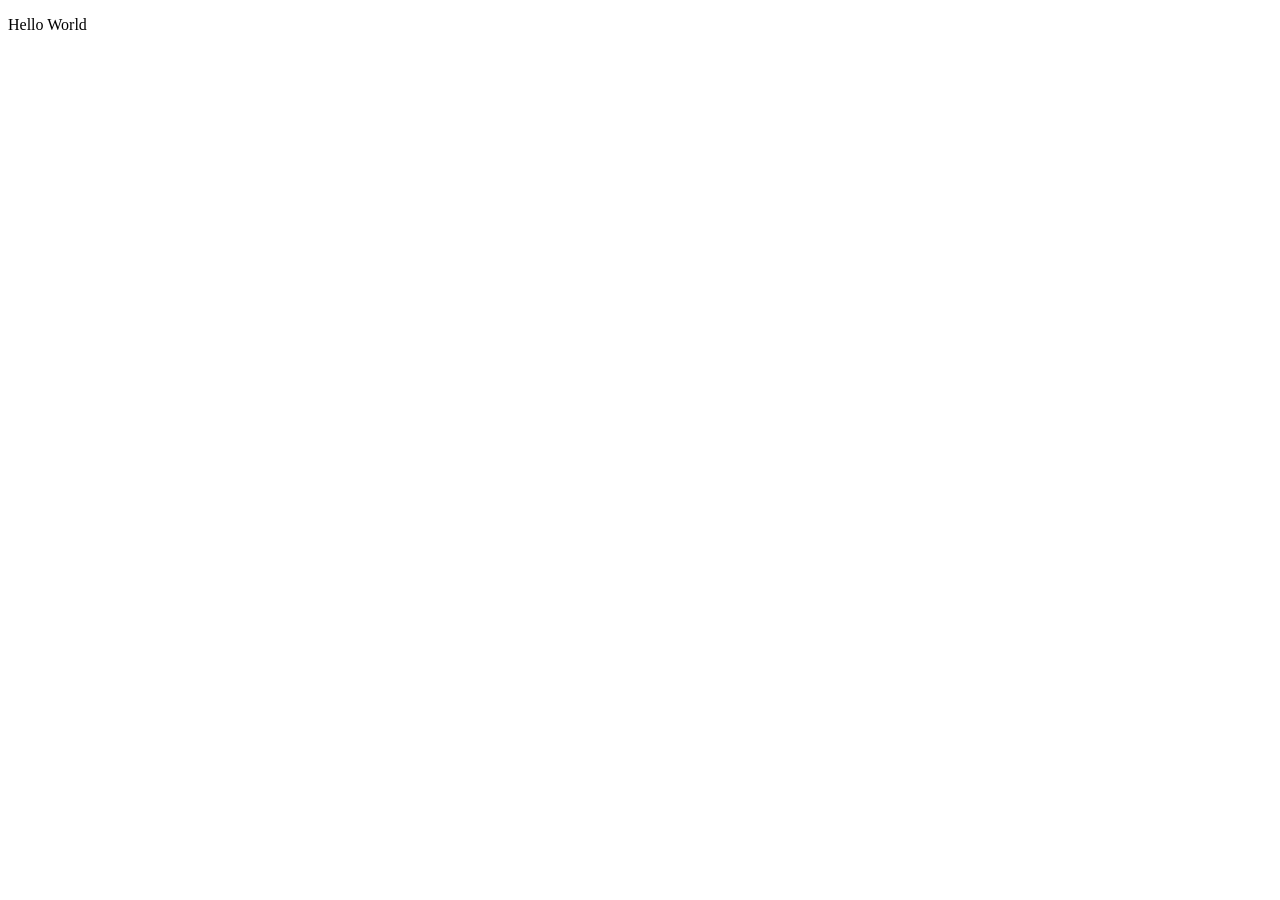
==== index.html @ 50aac6eb "add link" ====
<!DOCTYPE html>
<html lang="en">
<head>
	<meta charset="UTF-8">
	<meta http-equiv="X-UA-Compatible" content="IE=edge">
	<meta name="viewport" content="width=device-width, initial-scale=1.0">
	<title>Document</title>
</head>
<body>
	<p>Hello World</p>
</body>
</html>
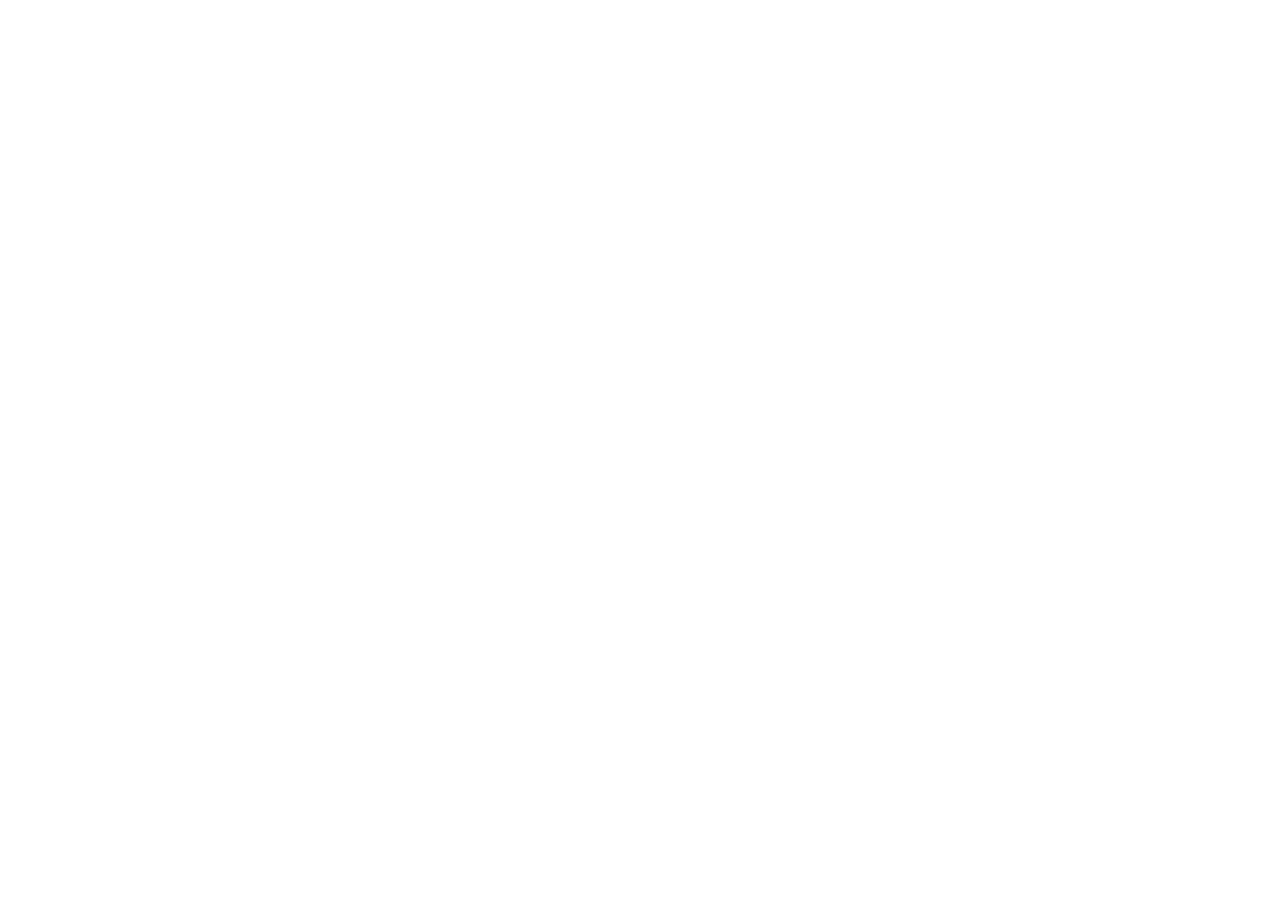
==== commit 8494e79f: "init: add file" ====
--- a/index.html
+++ b/index.html
@@ -1,12 +1,14 @@
 <!DOCTYPE html>
 <html lang="en">
 <head>
-	<meta charset="UTF-8">
-	<meta http-equiv="X-UA-Compatible" content="IE=edge">
-	<meta name="viewport" content="width=device-width, initial-scale=1.0">
-	<title>Document</title>
+<meta charset="UTF-8">
+<meta http-equiv="X-UA-Compatible" content="IE=edge">
+<meta name="viewport" content="width=device-width, initial-scale=1.0">
+<link href="/style.css" rel="stylesheet">
+<title>Document</title>
+<link src="/style.css" rel="stylesheet">
 </head>
 <body>
-	<p>Hello World</p>
+<script src="/main.js"></script>
 </body>
-</html>+</html>
--- a/style.css
+++ b/style.css
@@ -0,0 +1,157 @@
+*{
+    margin: 0;
+    padding: 0;
+}
+body{
+  font-family: 'Oswald', sans-serif;
+}
+.menu{
+  display:flex;
+  align-items:center;
+  width: 1440px;
+  height: 110px; 
+  justify-content:space-between;
+}
+.menu__logo{
+  font-weight: 500;
+  font-size: 36px;
+  text-transform:uppercase;
+  padding-left:80px;
+}
+.menu__ul{
+  display:flex;
+  justify-content:space-between;
+  width: 500px;
+  list-style-type:none;
+  padding-right:80px;
+}
+.menu__li{
+  text-decoration:none;
+  font-weight: 300;
+  font-size: 24px;
+  color:#000000;
+}
+.menu__title{
+  display:flex;
+  align-items:center;
+  background-repeat: no-repeat;
+  background-size: cover;
+  height:665px;
+  width: 1440px;
+  justify-content:space-around;
+  background-image:url(https://source.unsplash.com/vSuQJKZkt4U/1920x1080)
+}
+.menu__text{
+  font-weight: 700;
+  font-size: 60px;
+  text-transform: uppercase;
+  color: #FFFFFF;
+}
+.margin__left{
+  width: 1401px;
+  height: 450px;
+  display:flex;
+  align-items:center;
+  padding-bottom:39px;
+}
+.block__title{
+  font-weight: 500;
+  font-size: 36px;
+  color: #000000;
+  text-transform:uppercase;
+  text-decoration:none;
+  margin-left:674px;
+  height:150px;
+  display:flex;
+  align-items:center;
+}
+.img__1{
+  width: 600px;
+  height: 400px;
+  padding-left:80px;
+}
+.block__1__description{
+  padding-left:40px;
+  font-weight: 300;
+  font-size: 20px;
+  line-height: 30px;
+}
+.block__2{
+  height:711px;
+  background-color:#EFEFEF;
+  width:1440px;
+ }
+.margin__bottom{
+  display:flex;
+  justify-content:space-around;
+  width:1440px;
+}
+.block__margin__bottom{
+  width: 365px;
+  height: 474px;
+  background-color:#FFFFFF;
+  padding-left:20px;
+  padding-top:20px;
+}
+.margin__bottom__photo{
+  width: 325px;
+  height: 216px;
+  padding-top:24px;
+}
+.title__margin__bottom{
+  font-weight: 400;
+  font-size: 24px;
+}
+.margin__bottom__desckription{
+  padding-top:24px;
+  padding-right:20px;
+  font-weight: 300;
+  font-size: 18px;
+  line-height: 27px;
+}
+.footer__top{
+  width: 1440px;
+  height: 337px;
+  background-color:#817070;
+  display:flex;
+  flex-direction:column;
+  align-items:center;
+  justify-content:center;
+}
+.footer__subscribe{
+  font-size: 36px;
+  font-weight:500;
+  text-decoration:none;
+  text-transform:uppercase;
+  color: #FFFFFF;
+  line-height: 53px;
+}
+.footer__button__email{
+  font-weight: 300;
+  font-size: 20px;
+  color: #FFFFFF;
+  background-color: #817070;
+  padding: 16px 93px;
+  margin-top: 30px;
+  margin-bottom:30px;
+  border: 3px solid #FFFFFF;
+  line-height: 30px;
+}
+.footer__button__submit{
+  text-transform:uppercase;
+  font-weight: 500;
+  font-size: 20px;
+  line-height: 30px;
+  color:#817070;
+  padding: 13px 34px;
+}
+.footer__bottom__title{
+  display:flex;
+  align-items:center;
+  height:73px;
+  font-size:20px;
+  font-weight:300;
+  line-height:30px;
+  text-transform:uppercase;
+  padding-left:647px;
+}
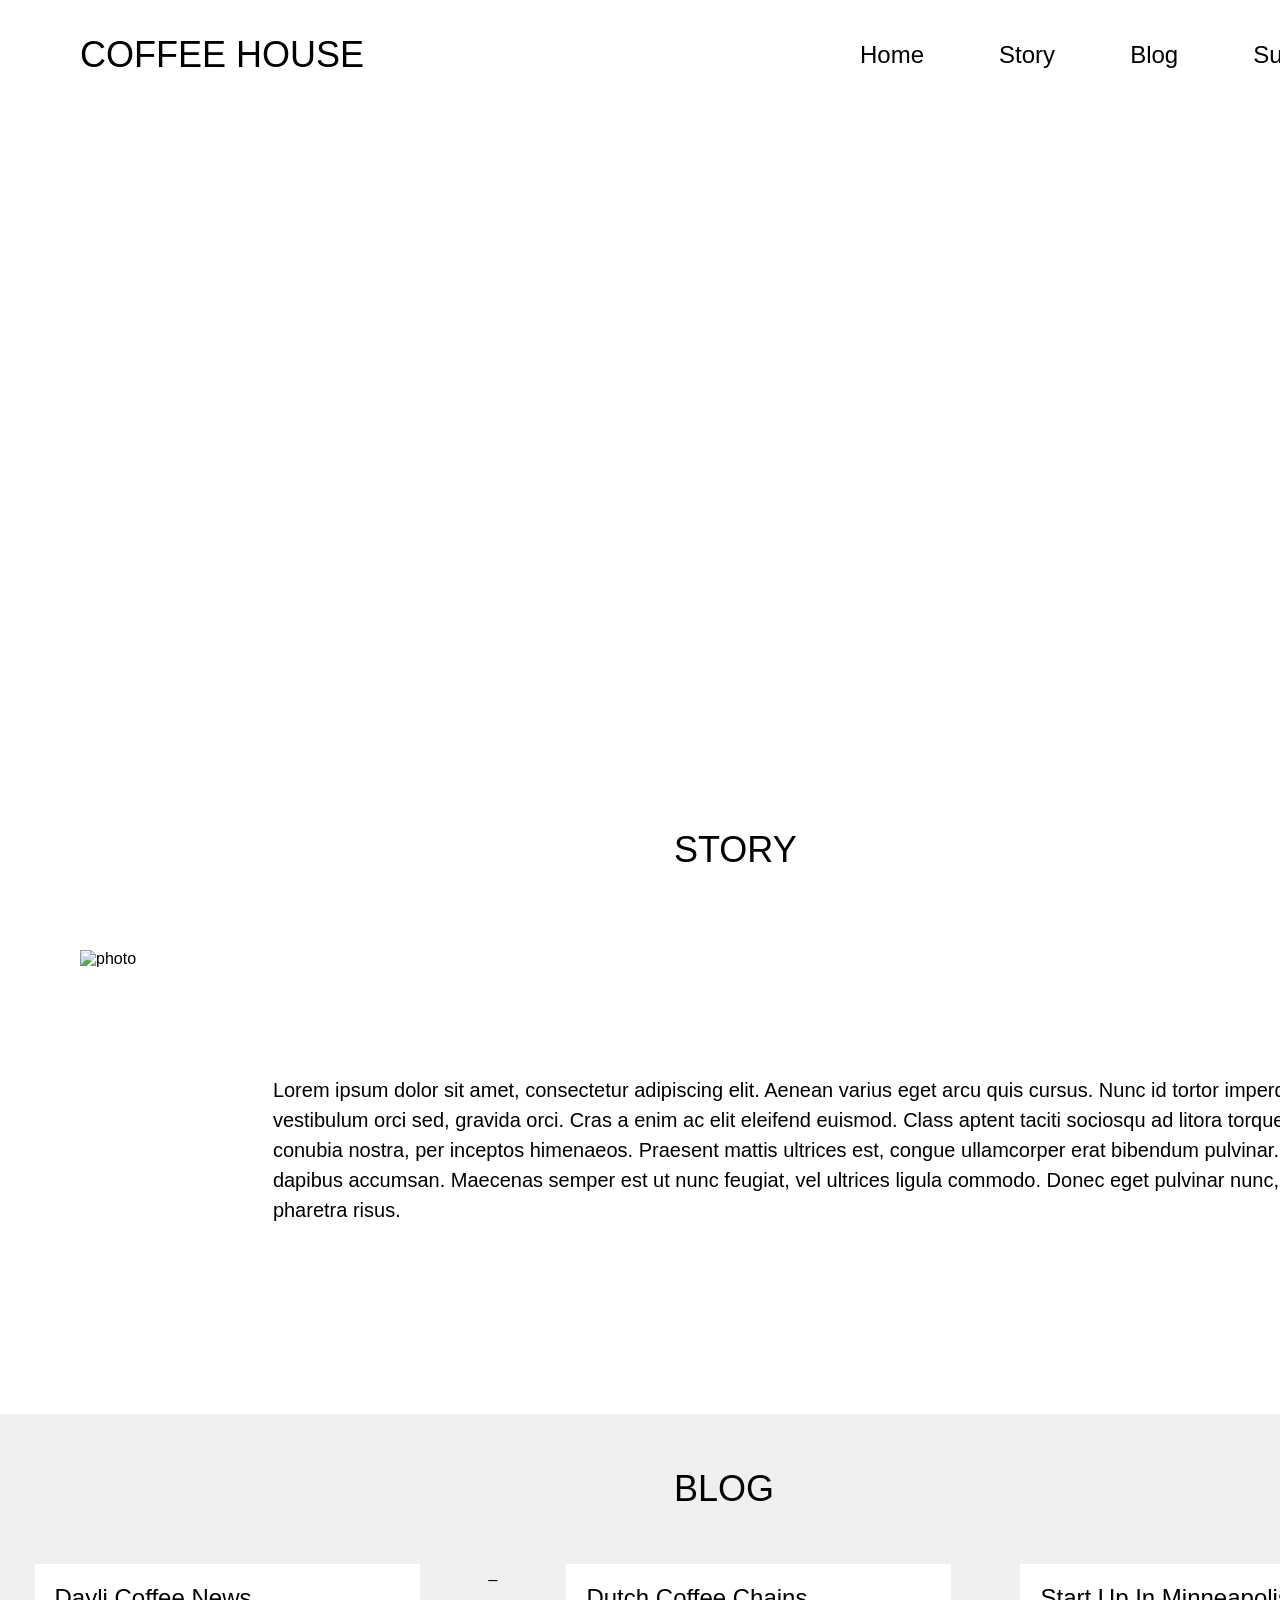
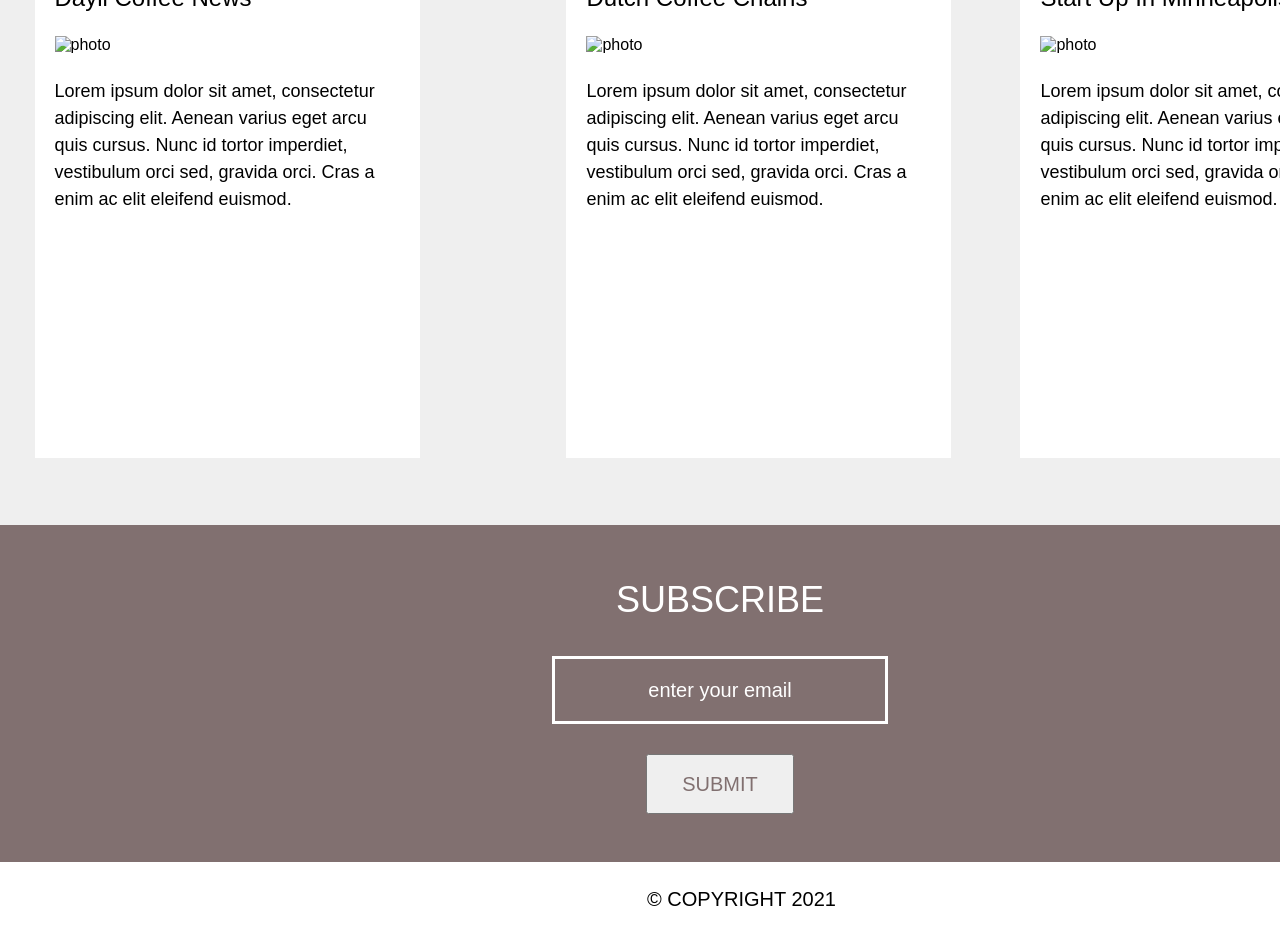
==== commit a02d3763: "feat: add code" ====
--- a/index.html
+++ b/index.html
@@ -1,14 +1,64 @@
 <!DOCTYPE html>
 <html lang="en">
 <head>
-<meta charset="UTF-8">
-<meta http-equiv="X-UA-Compatible" content="IE=edge">
-<meta name="viewport" content="width=device-width, initial-scale=1.0">
-<link href="/style.css" rel="stylesheet">
-<title>Document</title>
-<link src="/style.css" rel="stylesheet">
+  <meta charset="UTF-8">
+  <meta http-equiv="X-UA-Compatible" content="IE=edge">
+  <meta name="viewport" content="width=device-width, initial-scale=1.0">
+  <title>Document</title>
+  <link href="/style.css" rel="stylesheet" type="text/css">
 </head>
 <body>
-<script src="/main.js"></script>
+  <header class="header">
+    <nav class="menu">
+      <p class="menu__logo">Coffee house</p>
+      <ul class="menu__ul">
+        <li><a href="" class="menu__li">Home</a></li>
+        <li><a href="" class="menu__li">Story</a></li>
+        <li><a href="" class="menu__li">Blog</a></li>
+        <li><a href="" class="menu__li">Subscribe</a></li>
+        </ul>
+        </nav>
+    <nav class="menu__title">
+      <p class="menu__text">Take your time</p>
+    </nuv>
+   </header>
+  <div class="block__1">
+    <a href="" class="block__title">Story</a>
+    <nav class="margin__left">
+      <img src="https://source.unsplash.com/X4RJG4aNi8o/1920x1080
+" alt="photo" class="img__1"></img>
+      <p class="block__1__description">Lorem ipsum dolor sit amet, consectetur adipiscing elit. Aenean varius eget arcu quis cursus. Nunc id tortor imperdiet, vestibulum orci sed, gravida orci. Cras a enim ac elit eleifend euismod. Class aptent taciti sociosqu ad litora torquent per conubia nostra, per inceptos himenaeos. Praesent mattis ultrices est, congue ullamcorper erat bibendum pulvinar. In accumsan dapibus accumsan. Maecenas semper est ut nunc feugiat, vel ultrices ligula commodo. Donec eget pulvinar nunc, eget pharetra risus.</p>
+    </nav>
+  </div>
+  <div class="block__2">
+    <a href="" class="block__title">Blog</a>
+    <nav class="margin__bottom">
+      <nav class="block__margin__bottom">
+        <p class="title__margin__bottom">Dayli Coffee News</p>
+        <img src="https://source.unsplash.com/CSQQ6_T0sks/1920x1080" alt="photo" class="margin__bottom__photo"></img>
+      <p class="margin__bottom__desckription">Lorem ipsum dolor sit amet, consectetur adipiscing elit. Aenean varius eget arcu quis cursus. Nunc id tortor imperdiet, vestibulum orci sed, gravida orci. Cras a enim ac elit eleifend euismod.</p>
+      </nav>_
+      <nav class="block__margin__bottom">
+        <p class="title__margin__bottom">Dutch Coffee Chains</p>
+        <img src="https://source.unsplash.com/TYIzeCiZ_60/1920x1080" alt="photo" class="margin__bottom__photo"></img>
+    <p class="margin__bottom__desckription">Lorem ipsum dolor sit amet, consectetur adipiscing elit. Aenean varius eget arcu quis cursus. Nunc id tortor imperdiet, vestibulum orci sed, gravida orci. Cras a enim ac elit eleifend euismod.</p>
+      </nav>
+      <nav class="block__margin__bottom">
+        <p class="title__margin__bottom">Start Up In Minneapolis</p>
+        <img src="https://source.unsplash.com/9rTEwV_G0Do/1920x1080" alt="photo" class="margin__bottom__photo"></img>
+  <p class="margin__bottom__desckription">Lorem ipsum dolor sit amet, consectetur adipiscing elit. Aenean varius eget arcu quis cursus. Nunc id tortor imperdiet, vestibulum orci sed, gravida orci. Cras a enim ac elit eleifend euismod.</p>
+      </nav>
+    </nav>
+  </div>
+  <footer class="footer">
+    <div class="footer__top">
+    <a href="" class="footer__subscribe">Subscribe</a>
+    <button class="footer__button__email">enter your email</button>
+    <button class="footer__button__submit">Submit</button>  
+   </div>
+    <div class="footer__bottom">
+      <p class="footer__bottom__title">&#169 Copyright 2021</p>
+    </div>
+  </footer>
 </body>
 </html>
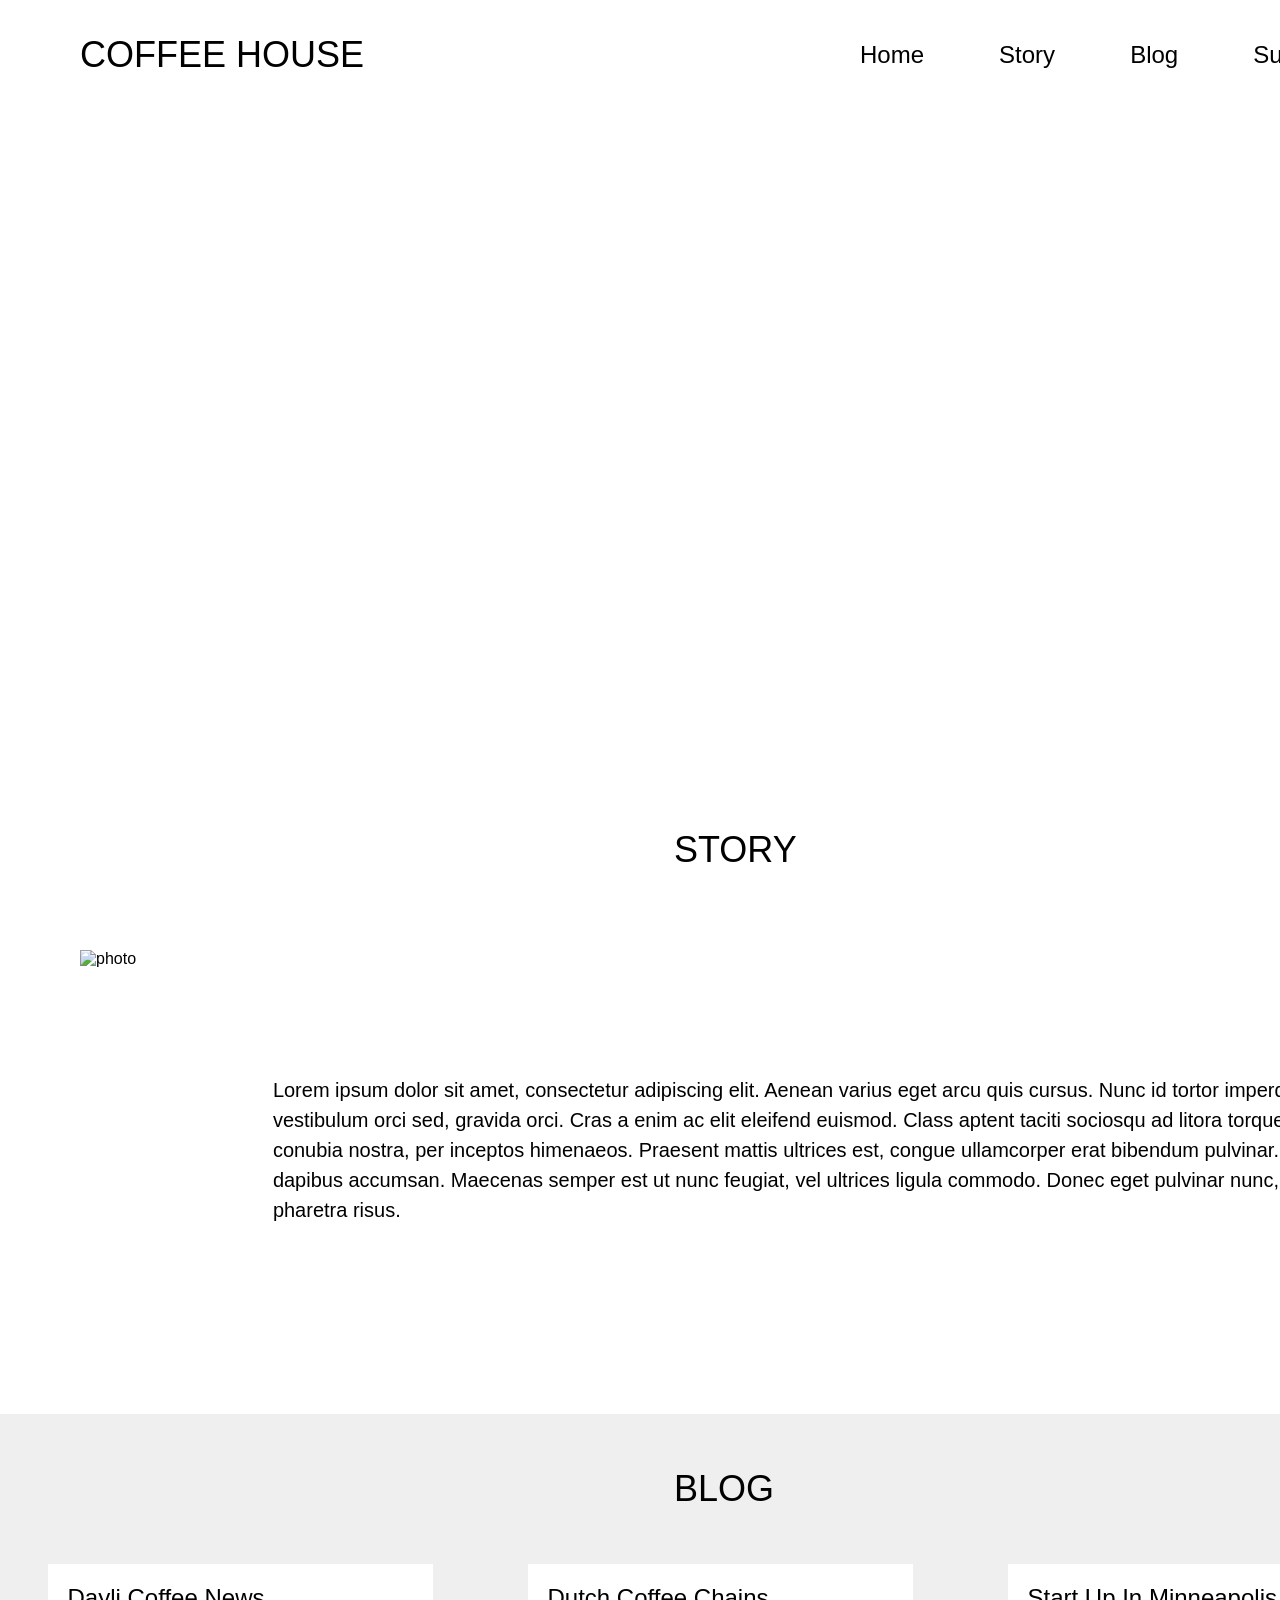
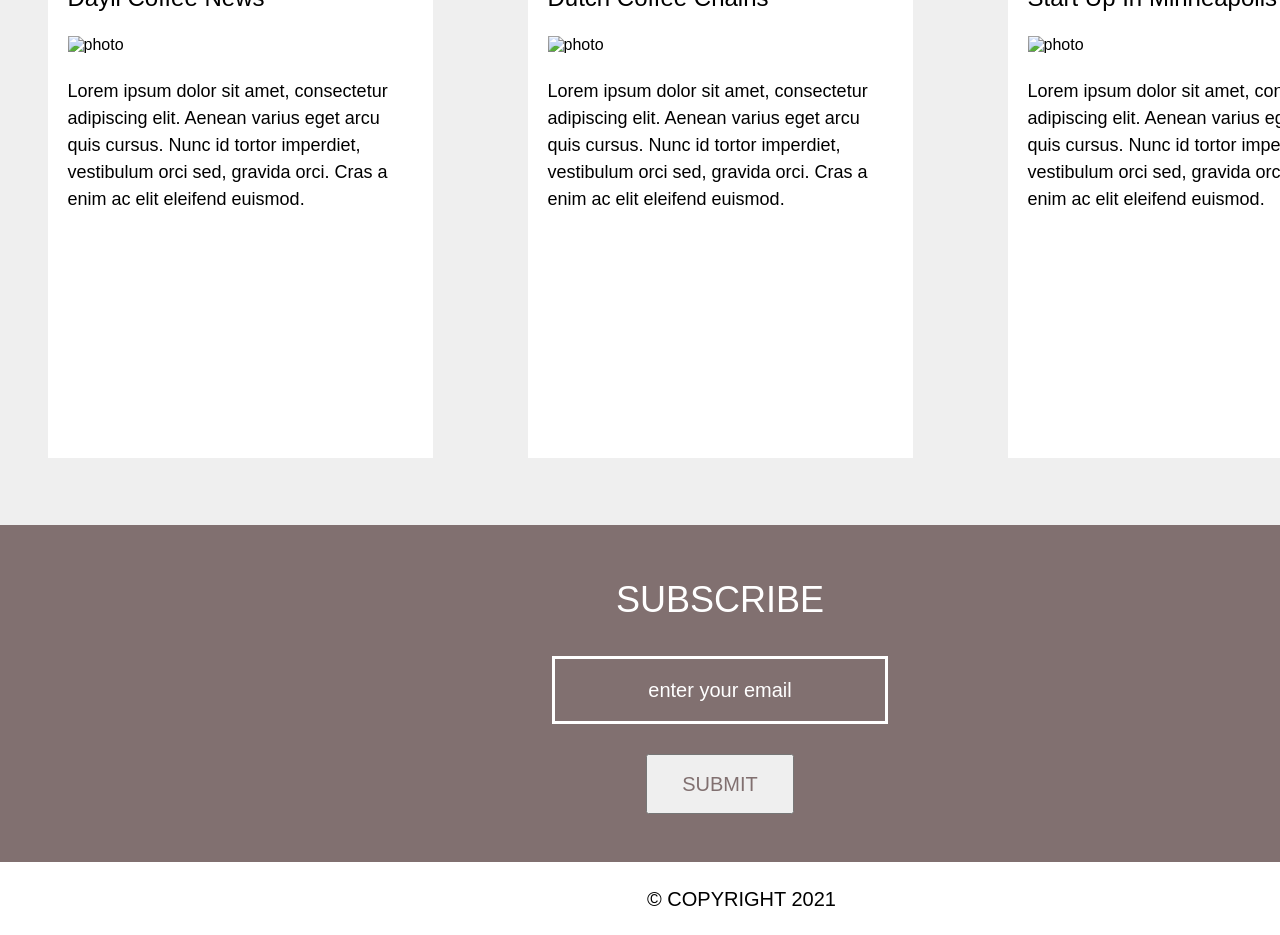
==== commit 42a64e3c: "feat: correct" ====
--- a/index.html
+++ b/index.html
@@ -5,7 +5,7 @@
   <meta http-equiv="X-UA-Compatible" content="IE=edge">
   <meta name="viewport" content="width=device-width, initial-scale=1.0">
   <title>Document</title>
-  <link href="/style.css" rel="stylesheet" type="text/css">
+  <link href="style.css" rel="stylesheet" type="text/css">
 </head>
 <body>
   <header class="header">
@@ -37,7 +37,7 @@
         <p class="title__margin__bottom">Dayli Coffee News</p>
         <img src="https://source.unsplash.com/CSQQ6_T0sks/1920x1080" alt="photo" class="margin__bottom__photo"></img>
       <p class="margin__bottom__desckription">Lorem ipsum dolor sit amet, consectetur adipiscing elit. Aenean varius eget arcu quis cursus. Nunc id tortor imperdiet, vestibulum orci sed, gravida orci. Cras a enim ac elit eleifend euismod.</p>
-      </nav>_
+      </nav>
       <nav class="block__margin__bottom">
         <p class="title__margin__bottom">Dutch Coffee Chains</p>
         <img src="https://source.unsplash.com/TYIzeCiZ_60/1920x1080" alt="photo" class="margin__bottom__photo"></img>
